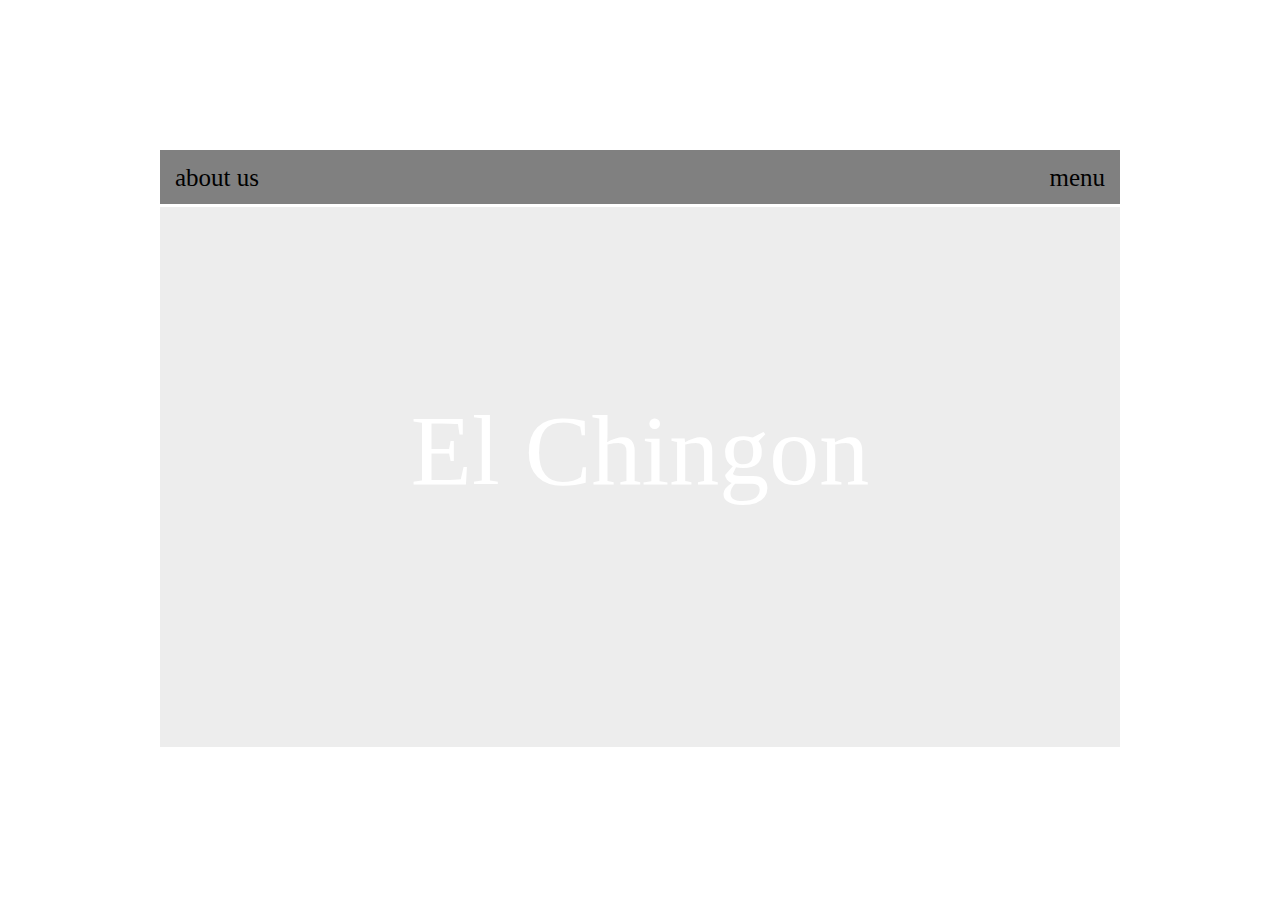
==== index.html @ 6c2cd1a5 "Initial" ====
<!DOCTYPE html>
<html>
<head>
    <meta charset="utf-8" />
    <meta http-equiv="X-UA-Compatible" content="IE=edge">
    <title>El Chingon - Restaurant</title>
    <meta name="viewport" content="width=device-width, initial-scale=1">
    <link rel="stylesheet" type="text/css" media="screen" href="style.css" />
    
</head>
<body onload="reloj()">
<div class="container">
    <ul class="navbar">
        <li class="about">about us</li>
        <li class="menu"><a href="menu.html">menu</a></li>        
    </ul>
    <div id="image-proyector" class="intro-image" style="opacity: 0.5">
        
    </div>
    <div class="centered">El Chingon</div>
</div>
<script src="script-index.js"></script>
</body>
</html>
---- style.css ----
body{
    margin: 0;
}
.container{
    height: 100vh;
    width: 100%;
    display: flex;
    flex-direction: column;
    justify-content: center;
 }
.navbar{
    height: 6vh;
    width: 75%;
    background: grey;
    margin:0 auto;
    padding-left: 0px;
    align-items: center;
}
.about{
    float: left;
}
.menu{
    float: right;
}
.navbar li{
    list-style-type: none;
    margin-right: 15px;
    margin-left: 15px;
    font-size: 25px;
    line-height: 55px;
}

.intro-image{
    width: 75%;
    height: 60vh;
    background: gainsboro;
    margin: 3px auto;
    
   
}
.centered{
    position: absolute;
    top: 50%;
    left: 50%;
    transform: translate(-50%, -50%);
    font-size: 100px;
    color: white;
}
a{
    text-decoration: none;
    color: black;
}
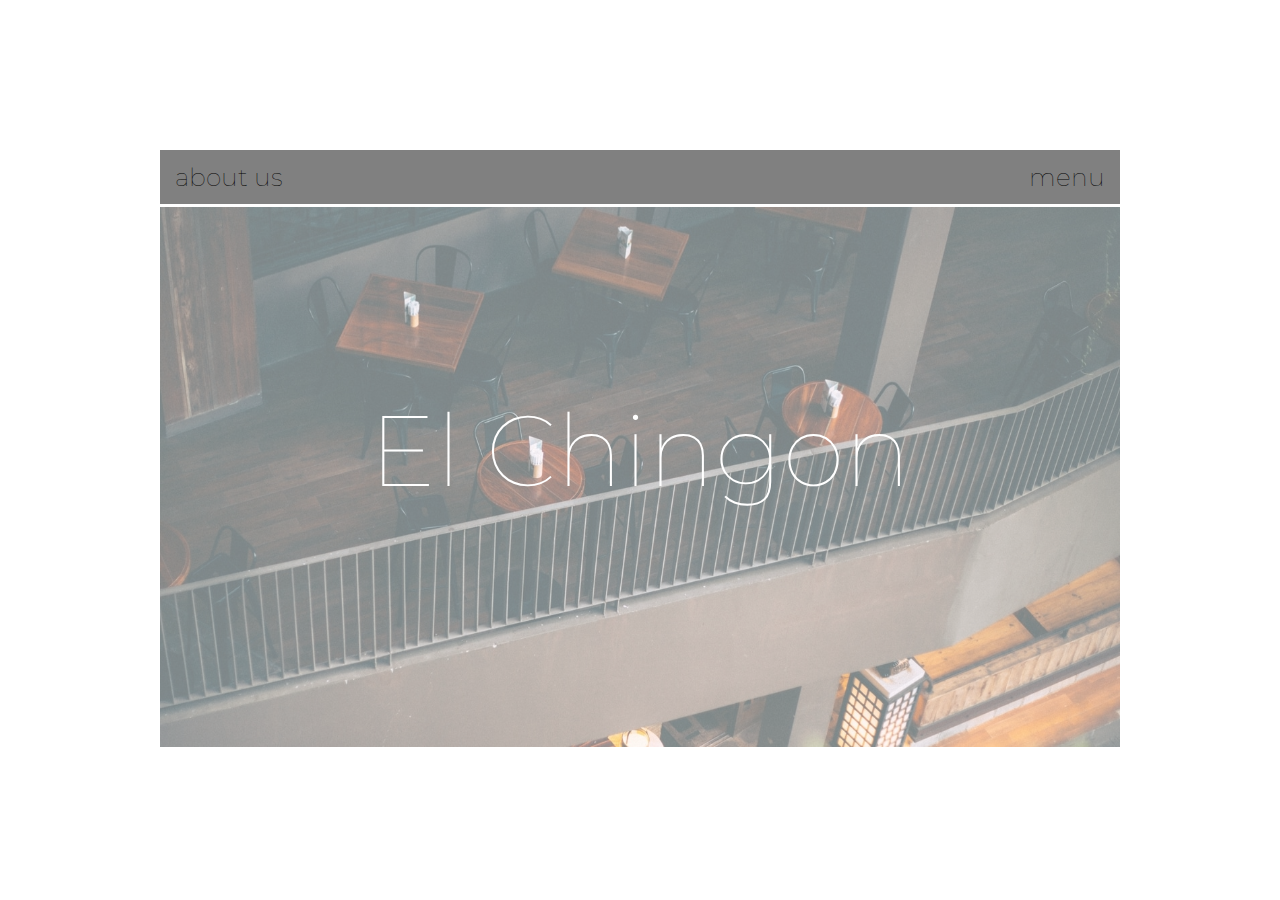
==== commit e8911de1: "new" ====
--- a/index.html
+++ b/index.html
@@ -6,19 +6,22 @@
     <title>El Chingon - Restaurant</title>
     <meta name="viewport" content="width=device-width, initial-scale=1">
     <link rel="stylesheet" type="text/css" media="screen" href="style.css" />
-    
+    <link href="https://fonts.googleapis.com/css?family=Inconsolata|Montserrat:300" rel="stylesheet">
+  
 </head>
-<body onload="reloj()">
-<div class="container">
+<body onload="change()">
+<div data-aos="fade-in" class="container">
     <ul class="navbar">
         <li class="about">about us</li>
         <li class="menu"><a href="menu.html">menu</a></li>        
     </ul>
-    <div id="image-proyector" class="intro-image" style="opacity: 0.5">
+    <div data-aos="slide-up" id="image-proyector" class="intro-image" style="opacity: 0.5">
         
     </div>
     <div class="centered">El Chingon</div>
 </div>
 <script src="script-index.js"></script>
+
+
 </body>
 </html>--- a/style.css
+++ b/style.css
@@ -28,6 +28,8 @@
     margin-left: 15px;
     font-size: 25px;
     line-height: 55px;
+    font-family: 'Montserrat', sans-serif;
+    font-weight: lighter;
 }
 
 .intro-image{
@@ -45,8 +47,17 @@
     transform: translate(-50%, -50%);
     font-size: 100px;
     color: white;
+    font-family: 'Montserrat', sans-serif;
+    font-weight: lighter;
 }
 a{
     text-decoration: none;
     color: black;
+}
+
+/* Media queries */
+@media screen and (max-width: 800px){
+    .intro-image{
+        max-width: 80%;
+    }
 }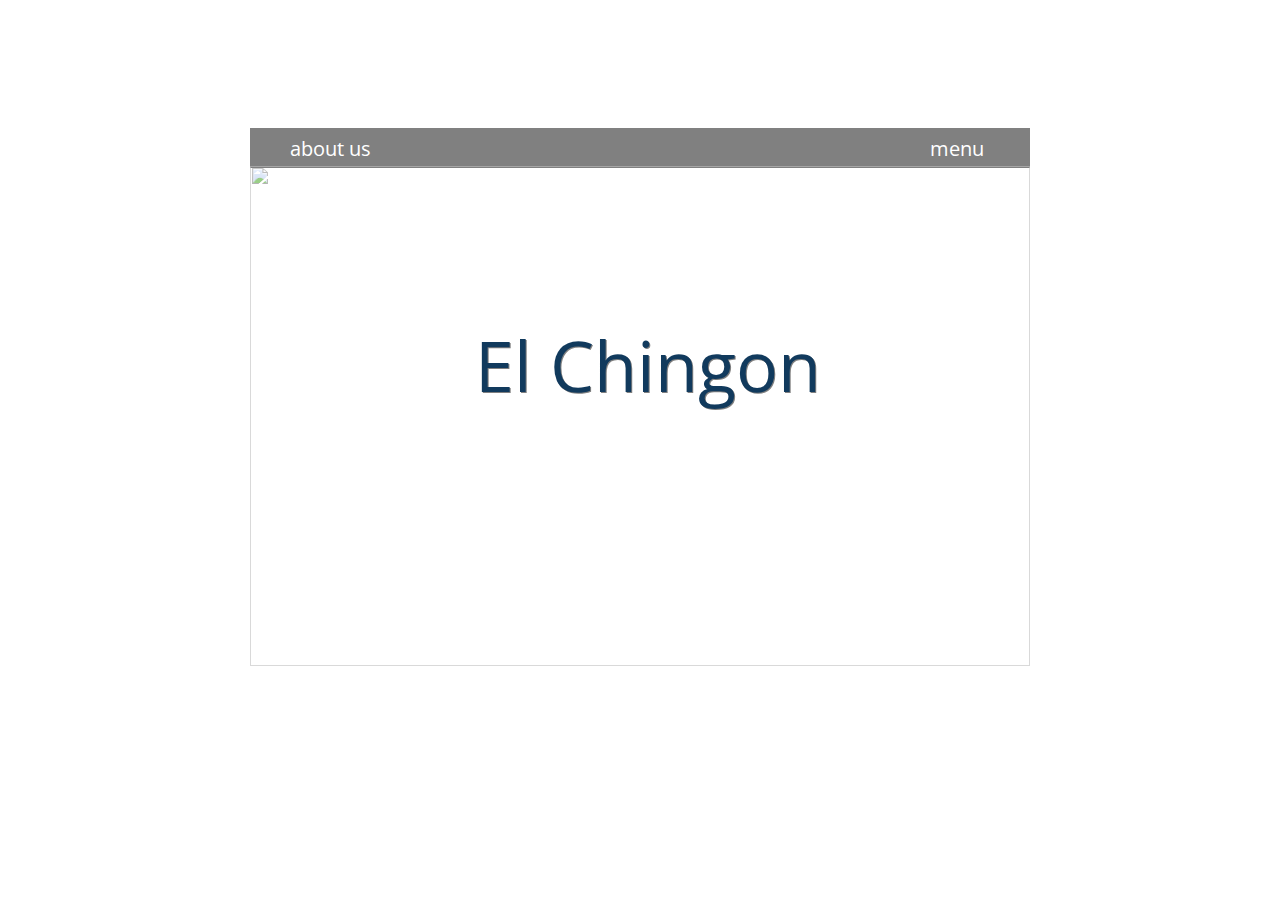
==== commit b9e47435: "refactory done!" ====
--- a/index.html
+++ b/index.html
@@ -6,19 +6,25 @@
     <title>El Chingon - Restaurant</title>
     <meta name="viewport" content="width=device-width, initial-scale=1">
     <link rel="stylesheet" type="text/css" media="screen" href="style.css" />
-    <link href="https://fonts.googleapis.com/css?family=Inconsolata|Montserrat:300" rel="stylesheet">
-  
-</head>
+    <link href="https://fonts.googleapis.com/css?family=Open+Sans:300" rel="stylesheet">
+    <link rel="stylesheet"
+    href="https://cdn.jsdelivr.net/npm/animate.css@3.5.2/animate.min.css">
+    <!-- or -->
+    <link rel="stylesheet"
+    href="https://cdnjs.cloudflare.com/ajax/libs/animate.css/3.5.2/animate.min.css">
+  </head>
 <body onload="change()">
-<div data-aos="fade-in" class="container">
-    <ul class="navbar">
-        <li class="about">about us</li>
-        <li class="menu"><a href="menu.html">menu</a></li>        
-    </ul>
-    <div data-aos="slide-up" id="image-proyector" class="intro-image" style="opacity: 0.5">
+<div class="container animated fadeIn">
+    <div class="subContainer">
+      <ul class="navbar">
+        <li class="about"><a href="about.html">about us</a></li>
+        <li class="menu"><a href="menu.html">menu</a></li>    
+      </ul>
+      <div class="title">El Chingon</div>
+      <div class="intro-image">
         
+      </div>
     </div>
-    <div class="centered">El Chingon</div>
 </div>
 <script src="script-index.js"></script>
 
--- a/style.css
+++ b/style.css
@@ -1,63 +1,165 @@
 body{
     margin: 0;
 }
-.container{
-    height: 100vh;
-    width: 100%;
+.subContainer{
+    display: grid;
+    grid-template-columns: 40px 700px 40px;
+    grid-template-rows: 40px 500px;
+    justify-content: center;
+    align-items: center;
+    padding-top: 10%;
+    position: relative;
+}
+.navbar{
+    grid-column-start: 1;
+    grid-column-end: 4;
+    background: grey;
+    color: white;
     display: flex;
-    flex-direction: column;
-    justify-content: center;
- }
-.navbar{
-    height: 6vh;
-    width: 75%;
-    background: grey;
-    margin:0 auto;
-    padding-left: 0px;
+    justify-content: space-between;
     align-items: center;
-}
-.about{
-    float: left;
-}
-.menu{
-    float: right;
-}
+    list-style-type: none;
+    height: 100%;
+    margin: 0;
+}  
 .navbar li{
-    list-style-type: none;
-    margin-right: 15px;
-    margin-left: 15px;
-    font-size: 25px;
-    line-height: 55px;
-    font-family: 'Montserrat', sans-serif;
-    font-weight: lighter;
-}
-
-.intro-image{
-    width: 75%;
-    height: 60vh;
-    background: gainsboro;
-    margin: 3px auto;
-    
-   
-}
-.centered{
-    position: absolute;
-    top: 50%;
-    left: 50%;
-    transform: translate(-50%, -50%);
-    font-size: 100px;
-    color: white;
-    font-family: 'Montserrat', sans-serif;
-    font-weight: lighter;
+   font-family: 'Open Sans';
+   width: 100px;
+   font-size: 20px;
 }
 a{
     text-decoration: none;
-    color: black;
+    color: white;
 }
-
-/* Media queries */
-@media screen and (max-width: 800px){
+.intro-image{
+    grid-column-start: 1;
+    grid-column-end: 4;
+    grid-row-start: 2;
+    grid-row-end: 2;
+    opacity: 0.6;
+}
+img{
+    width: 780px;
+    height: 500px;
+}
+.title{
+    position: absolute;
+    top: 55%;
+    left: 52%;
+    transform: translate(-55%, -52%);
+    font-family: 'Open Sans';
+    font-size: 70px;
+    color: #113a5d;
+    text-shadow: 1px 1px grey;
+    
+}
+@media screen and (max-width:820px){
+    .subContainer{
+        display: grid;
+        grid-template-columns: 40px 500px 40px;
+        grid-template-rows: 40px 400px;
+        justify-content: center;
+        align-items: center;
+        padding-top: 10%;
+        position: relative;
+    }
     .intro-image{
-        max-width: 80%;
+        grid-column-start: 1;
+        grid-column-end: 4;
+        grid-row-start: 2;
+        grid-row-end: 2;
+        opacity: 0.6;
+    }
+    img{
+        width: 580px;
+        height: 400px;
+    }
+}
+@media screen and (max-width:600px){
+    .subContainer{
+        display: grid;
+        grid-template-columns: 40px 400px 40px;
+        grid-template-rows: 40px 400px;
+        justify-content: center;
+        align-items: center;
+        padding-top: 10%;
+        position: relative;
+    }
+    .intro-image{
+        grid-column-start: 1;
+        grid-column-end: 4;
+        grid-row-start: 2;
+        grid-row-end: 2;
+        opacity: 0.6;
+    }
+    img{
+        width: 480px;
+        height: 400px;
+    }
+}
+@media screen and (max-width:500px){
+    .subContainer{
+        display: grid;
+        grid-template-columns: 40px 300px 40px;
+        grid-template-rows: 40px 400px;
+        justify-content: center;
+        align-items: center;
+        padding-top: 10%;
+        position: relative;
+    }
+    .intro-image{
+        grid-column-start: 1;
+        grid-column-end: 4;
+        grid-row-start: 2;
+        grid-row-end: 2;
+        opacity: 0.6;
+    }
+    img{
+        width: 380px;
+        height: 400px;
+    }
+    .title{
+        position: absolute;
+        top: 55%;
+        left: 52%;
+        transform: translate(-55%, -52%);
+        font-family: 'Open Sans';
+        font-size: 40px;
+        color: #113a5d;
+        text-shadow: 1px 1px grey;
+        
+    }
+}
+@media screen and (max-width:400px){
+    .subContainer{
+        display: grid;
+        grid-template-columns: 40px 250px 40px;
+        grid-template-rows: 40px 400px;
+        justify-content: center;
+        align-items: center;
+        padding-top: 10%;
+        position: relative;
+    }
+    .intro-image{
+        grid-column-start: 1;
+        grid-column-end: 4;
+        grid-row-start: 2;
+        grid-row-end: 2;
+        opacity: 0.6;
+    }
+    img{
+        width: 330px;
+        height: 400px;
+    }
+    .title{
+        position: absolute;
+        top: 55%;
+        left: 52%;
+        transform: translate(-55%, -52%);
+        font-family: 'Open Sans';
+        font-size: 35px;
+        color: #113a5d;
+        text-shadow: 1px 1px white;
+        
     }
 }